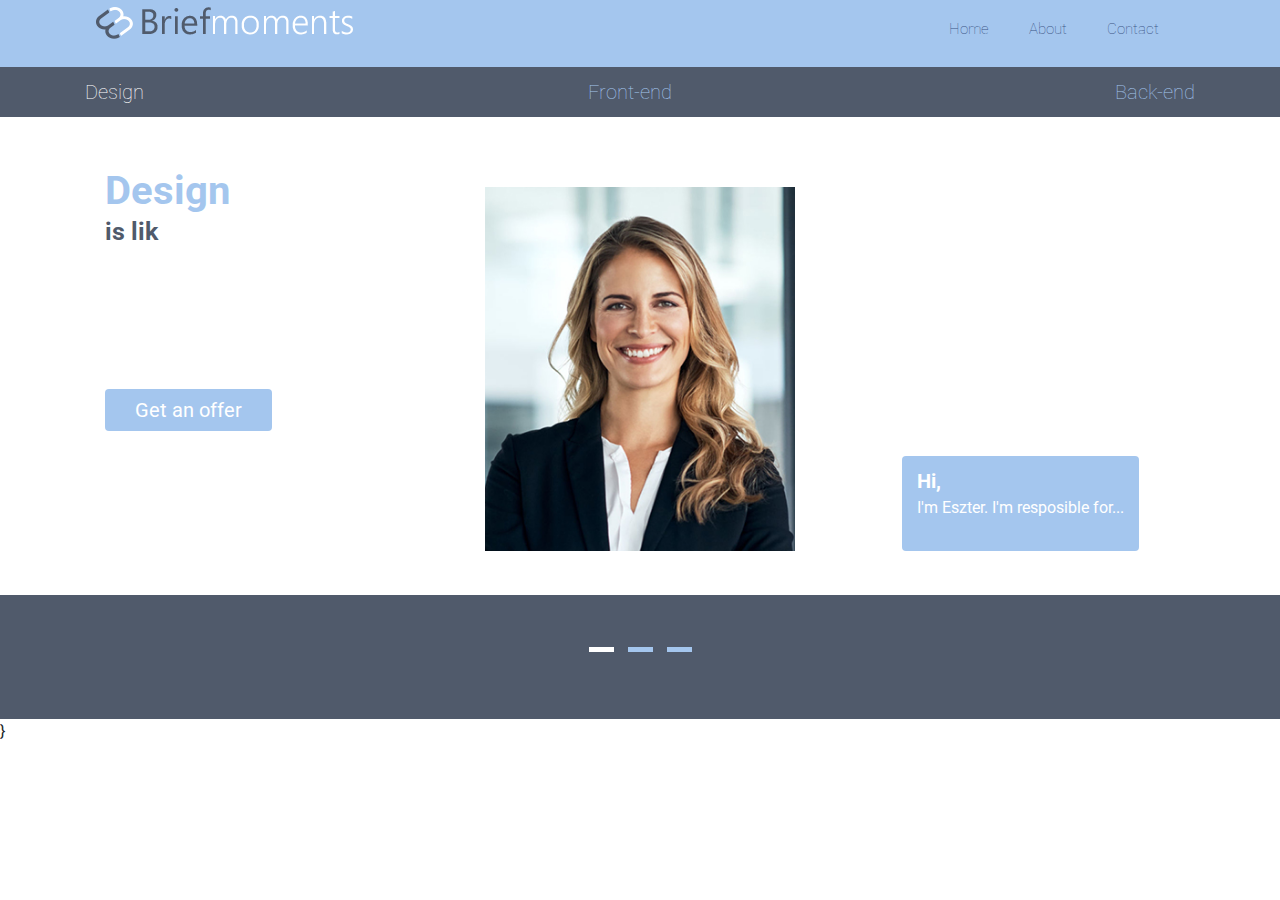
==== Project/about.html @ 72a3c8f6 "Website added" ====
<!doctype html>
<html lang="en">
    <head>
        <!-- Required meta tags -->
        <meta charset="utf-8">
        <meta name="viewport" content="width=device-width, initial-scale=1">
        <link rel="stylesheet" href="https://maxcdn.bootstrapcdn.com/bootstrap/4.4.1/css/bootstrap.min.css">
        <script src="https://ajax.googleapis.com/ajax/libs/jquery/3.4.1/jquery.min.js"></script>
        <script src="https://cdnjs.cloudflare.com/ajax/libs/popper.js/1.16.0/umd/popper.min.js"></script>
        <script src="https://maxcdn.bootstrapcdn.com/bootstrap/4.4.1/js/bootstrap.min.js"></script>
        <!-- Bootstrap CSS -->
        <link rel="stylesheet" 

              href="https://stackpath.bootstrapcdn.com/bootstrap/4.4.1/css/bootstrap.min.css" integrity="sha384-Vkoo8x4CGsO3+Hhxv8T/Q5PaXtkKtu6ug5TOeNV6gBiFeWPGFN9MuhOf23Q9Ifjh" crossorigin="anonymous">
        <link rel="stylesheet" href="about.css">
        <link href="https://fonts.googleapis.com/css?family=Roboto&display=swap" rel="stylesheet">

        <link rel="stylesheet" href="https://cdnjs.cloudflare.com/ajax/libs/font-awesome/4.7.0/css/font-awesome.min.css">
    </head>
    <!--navbar-->
    <body>
        <div class="navtainer">
<div class="container">
	<div class="topbar">
	<div class="row">
		<div class="col-sm-12">		
		<a href="HomepageTEST.html"><img class="logo" src="bmlogo.png" alt="Logo"></a>
		<div class="topnav-right">
		<nav class="navbar navbar-expand-lg navbar-light">  
  <button class="navbar-toggler" type="button" data-toggle="collapse" data-target="#navbarSupportedContent" aria-controls="navbarSupportedContent" aria-expanded="false" aria-label="Toggle navigation">
    <span class="navbar-toggler-icon"></span>
  </button>
	
  <div class="collapse navbar-collapse" id="navbarSupportedContent">
    <ul class="navbar-nav mr-auto">
      <li class="nav-item">
       <a href="HomepageTEST.html">Home</a>
      </li>
      <li class="nav-item">
        <a href="about.html">About</a>
      </li>     
      <li class="nav-item">
        <a href="contact.html">Contact</a>
      </li>	  
    </ul>
	</div>
    </div>
  </div>
  </div>
  </div>
  </div>
  </div>
</nav>	
        <!--lower bar-->
        <div class="lowerbar">
            <div class="container">
                <div class="row">
                    <div class="col-sm-12">
                        <!--navbar for roles-->
                        <div class="roles">
                            <span class="B" onclick="currentSlide(1)">Design</span>

                            <span class="B" onclick="currentSlide(2)">Front-end</span>

                            <span class="B" onclick="currentSlide(3)">Back-end</span>
                        </div>
                    </div>
                </div>
            </div>
        </div>
        <!--slideshow-->
        <div class="slideshow-container">
            <!--DESIGNER profile-->
            <div class="container">
                <div class="mySlides">
                    <div class="row">

                        <div class="col-lg-4 mb-4">
                            <div class="thirdpart">
                                <div class="thirdpartbox height">
                                <div class="movingtext">
                                    <h1>Design</h1> <a class="typewrite" data-period="2000" data-type='[ "is like the icing on a donut.", "is stunning.", "makes you satisfied."]'>
                                <span class="wrap"></span>
                                </a>
                            </div>
                            <a href="contact.html"><button type="button" class="btn btn-primary">Get an offer</button></a>
                        </div>
                        </div>
                            </div>

                        <div class="col-lg-4 mb-4">
                            <div class="thirdpart">
                                <div class="thirdpartbox">
                            <img src="designer.jpg" alt="Designer" class="responsive">
                        </div>
                        </div>
                        </div>


                        <div class="col-lg-4 mb-4">
                            <div class="thirdpart">
                                <div class="thirdpartbox">
                            <div class="box4">
                                <p><strong class="greeting">Hi,</strong>
                                    <br>I'm Eszter. I'm resposible for...</p>
                            </div>
                                </div>
                        </div>
                    </div>
                            
                </div>
            </div>
            </div>
                        <!--FRONT-END profile-->
            <div class="container">
                <div class="mySlides">
                    <div class="row">

                        <div class="col-lg-4 mb-4">
                            <div class="thirdpart">
                                <div class="thirdpartbox height">
                                <div class="movingtext">
                                    <h1>Front-end</h1> <a class="typewrite" data-period="2000" data-type='[ "is like the donut itself.", "is cool.", "makes you comfortable."]'>
                                <span class="wrap"></span>
                                </a>
                            </div>
                            <button type="button" class="btn btn-primary">Get an offer</button>
                        </div>
                        </div>
                            </div>

                        <div class="col-lg-4 mb-4">
                            <div class="thirdpart">
                                <div class="thirdpartbox">
                            <img src="frontend.png" alt="Designer" class="responsive">
                        </div>
                        </div>
                        </div>


                        <div class="col-lg-4 mb-4">
                            <div class="thirdpart">
                                <div class="thirdpartbox">
                            <div class="box4">
                                <p><strong class="greeting">Welcome here,</strong>
                                    <br>I'm Caner. I'm resposible for...</p>
                            </div>
                                </div>
                        </div>
                    </div>
                            
                </div>
            </div>
            </div>
              <!--BACK-END profile-->
             <div class="container">
                <div class="mySlides">
                    <div class="row">

                        <div class="col-lg-4 mb-4">
                            <div class="thirdpart">
                                <div class="thirdpartbox height">
                                <div class="movingtext">
                                     <h1>Back-end</h1>
                                <a class="typewrite" data-period="2000" data-type='[ "is like the oil, what you use to fry the donut.", "is magic.", "is what you cannot see, but it`s still there..."]'>
                                <span class="wrap"></span>
                                </a>
                            </div>
                            <button type="button" class="btn btn-primary">Get an offer</button>
                        </div>
                        </div>
                            </div>

                        <div class="col-lg-4 mb-4">
                            <div class="thirdpart">
                                <div class="thirdpartbox">
                            <img src="backend.png" alt="Designer" class="responsive">
                        </div>
                        </div>
                        </div>


                        <div class="col-lg-4 mb-4">
                            <div class="thirdpart">
                                <div class="thirdpartbox">
                            <div class="box4">
                                <p><strong class="greeting">Hey,</strong>
                                    <br>I'm Alex. I'm resposible for...</p>
                            </div>
                                </div>
                        </div>
                    </div>
                            
                </div>
            </div>
            </div>
            <!-- rectangle buttons for slides -->

            <div class="box2">
                <div style="text-align:center">
                    <span class="dot" onclick="currentSlide(1)"></span>
                    <span class="dot" onclick="currentSlide(2)"></span>
                    <span class="dot" onclick="currentSlide(3)"></span>
                </div>
            </div>
            <script>
                var slideIndex = 1;
                showSlides(slideIndex);

                // Next/previous controls
                function plusSlides(n) {
                    showSlides(slideIndex += n);
                }

                // Thumbnail image controls
                function currentSlide(n) {
                    showSlides(slideIndex = n);
                }

                function showSlides(n) {
                    var i;
                    var slides = document.getElementsByClassName("mySlides");
                    var dots = document.getElementsByClassName("dot");
                    var b = document.getElementsByClassName("B");
                    if (n > slides.length) {slideIndex = 1}
                    if (n < 1) {slideIndex = slides.length}
                    for (i = 0; i < slides.length; i++) {
                        slides[i].style.display = "none";
                    }
                    for (i = 0; i < dots.length; i++) {
                        dots[i].className = dots[i].className.replace(" active", "");
                    }
                    for (i = 0; i < b.length; i++) {
                        b[i].className = b[i].className.replace(" Bactive", "");
                    }
                    slides[slideIndex-1].style.display = "block";
                    dots[slideIndex-1].className += " active";
                    b[slideIndex-1].className += " Bactive";
                }
            </script>

            <script>
                var TxtType = function(el, toRotate, period) {
                    this.toRotate = toRotate;
                    this.el = el;
                    this.loopNum = 0;
                    this.period = parseInt(period, 10) || 2000;
                    this.txt = '';
                    this.tick();
                    this.isDeleting = false;
                };

                TxtType.prototype.tick = function() {
                    var i = this.loopNum % this.toRotate.length;
                    var fullTxt = this.toRotate[i];

                    if (this.isDeleting) {
                        this.txt = fullTxt.substring(0, this.txt.length - 1);
                    } else {
                        this.txt = fullTxt.substring(0, this.txt.length + 1);
                    }

                    this.el.innerHTML = '<span class="wrap">'+this.txt+'</span>';

                    var that = this;
                    var delta = 200 - Math.random() * 100;

                    if (this.isDeleting) { delta /= 2; }

                    if (!this.isDeleting && this.txt === fullTxt) {
                        delta = this.period;
                        this.isDeleting = true;
                    } else if (this.isDeleting && this.txt === '') {
                        this.isDeleting = false;
                        this.loopNum++;
                        delta = 500;
                    }

                    setTimeout(function() {
                        that.tick();
                    }, delta);
                };

                window.onload = function() {
                    var elements = document.getElementsByClassName('typewrite');
                    for (var i=0; i<elements.length; i++) {
                        var toRotate = elements[i].getAttribute('data-type');
                        var period = elements[i].getAttribute('data-period');
                        if (toRotate) {
                            new TxtType(elements[i], JSON.parse(toRotate), period);
                        }
                    }
                    // INJECT CSS
                    var css = document.createElement("style");
                    css.type = "text/css";
                    css.innerHTML = ".typewrite > .wrap";
                    document.body.appendChild(css);
                };
            </script>
}
            </body>
        </html>
---- Project/about.css ----
@import url('https://fonts.googleapis.com/css?family=Roboto:300,400,500,700&display=swap');
body {
    background-image: url("bluebg.jpg");
}

.navtainer
{
    display:flex;
    background-color: #A4C6EE;
    width:100%;
}

.topbar {
    background-color: #A4C6EE;
    width: 100%; 
}

.topnav {
    background-color: #A4C6EE;
    overflow: hidden;
    width: 100%;
    padding-right:20px;
}

/* Style the links inside the navigation bar */
.topnav-right a {
    float: left;
    pasition: relative;
    color: #3A5485;
    text-align: center;
    padding: 10px 20px 15px 20px;
    text-decoration: none;
    font-size: 15px;
    font-family: 'Roboto', sans-serif;
    font-weight: lighter;
    border-bottom:solid 3px transparent;

}

/* Change the color of links on hover */
.topnav-right a:hover {
    color: white;
    border-bottom: solid 3px white;
}

/* Add a color to the active/current link */
.topnav  a.active {
    color: white;
}

/* Right-aligned section inside the top navigation */
.topnav-right {
    float: right;
}
.topnav #myLinks {
  display: none;
}
.topnav-right a.icon {
  display: block;
    float: left;
  position: absolute;
  right: 0px;
  top: 0px;
    width: 110%;
    height:auto;
}

.logo {
    display: flex;
    float: left;
}
.lowerbar{
    background-color: #505A6B;
    width: 100%;  
    padding: 10px 15px;
    margin-bottom: 50px;
}

.B {
    cursor: pointer;
    color: #A4C6EE;
    font-size: 20px;
}

.B:hover {
    cursor: pointer;
    color: white;
}


.roles {
    display: flex;
    justify-content: space-between;	
    font-family: 'Roboto', sans-serif;
    font-weight: lighter;
}
* {box-sizing:border-box}

/* Slideshow container */
.slideshow-container {
    max-width: 100%;
    position: relative;
    margin: auto;
}

.box{
    height: 400px;
    width: 100%;
    display: flex;
    background-color: grey;

}

.box2{
    background-color: #505A6B;
    padding-top: 40px;
    padding-bottom:60px;
    widtht:100%;
    
}


.responsive {
  width: 100%;
  height: auto;
}

.box4{
    height: auto;
    width: auto;
    display: flex;
    position: absolute;
    bottom: 20px;
    align-self: center;
    align-content: center;
    background-color: #A4C6EE;
    border-radius: .25rem;
   
}

.greeting{
    font-color: #505A6B !important;
    font-size: 20px;
}

p{
    padding: 10px 15px 15px 15px;
    color: white;
    font-family: 'Roboto';
}
/* Hide the images by default */
.mySlides {
    display: none;
}

/* Caption text */
.text {
    color: #f2f2f2;
    font-size: 15px;
    font-family: 'Roboto';
    padding: 8px 12px;
    position: absolute;
    bottom: 8px;
    width: 100%;
    text-align: center;
}

/* Number text (1/3 etc) */
.movingtext {
    font-family: 'Roboto';
    position: absolute;
    text-align: left;
    top: 0;
    padding-right: 35px;
    margin-bottom: 50px;
}
h1{
    color:  #A4C6EE;
    font-size: 40px;
    font-family: 'Roboto';
    text-align:justify;
    font-weight: bold;
}
h2, .typewrite {
    color: #505A6B !important;
    font-size: 25px;
    font-family: 'Roboto';
    font-weight: bold;
    line-height: 3px;
}

.btn {
    top: 50%;
    font-size:20px;
    font-family: 'Roboto';
    padding-left: 30px;
    padding-right: 30px;
    margin-top: 20px;
    position: absolute;
    background-color: #A4C6EE !important;
    border: 0px !important;
    text-align: center;
}

button:hover
{
 box-shadow:
1px 1px #4D4F50,
2px 2px #4D4F50,
3px 3px #4D4F50,
4px 4px #4D4F50,
5px 5px #4D4F50,
6px 6px #4D4F50;
-webkit-transform: translateX(-3px);
transform: translateX(-3px);
transition: .5s ease;
}
/* The dots/bullets/indicators */
.dot {
    
    cursor: pointer;
    height: 5px;
    width: 25px;
    margin: 0 5px;
    background-color: #A4C6EE;
    display: inline-block;
    transition: background-color 0.6s ease;
}

.active, .dot:hover {
    background-color: white;
}

.Bactive {
    color: white;
}

.height {
    min-height: 200px;
    display:flex;
}

/* Fading animation */
.fade {
    -webkit-animation-name: fade;
    -webkit-animation-duration: 1.5s;
    animation-name: fade;
    animation-duration: 1.5s;
}

.thirdpart{
    height: 100%;
    width: 100%;
    position: relative;
    display: flex;
    flex-direction: column;
}

.thirdpartbox {
    display: flex;
    flex-direction: column !important;
    padding: 1.25rem;
}

@-webkit-keyframes fade {
    from {opacity: .4}
    to {opacity: 1}
}

@keyframes fade {
    from {opacity: .4}
    to {opacity: 1}
}
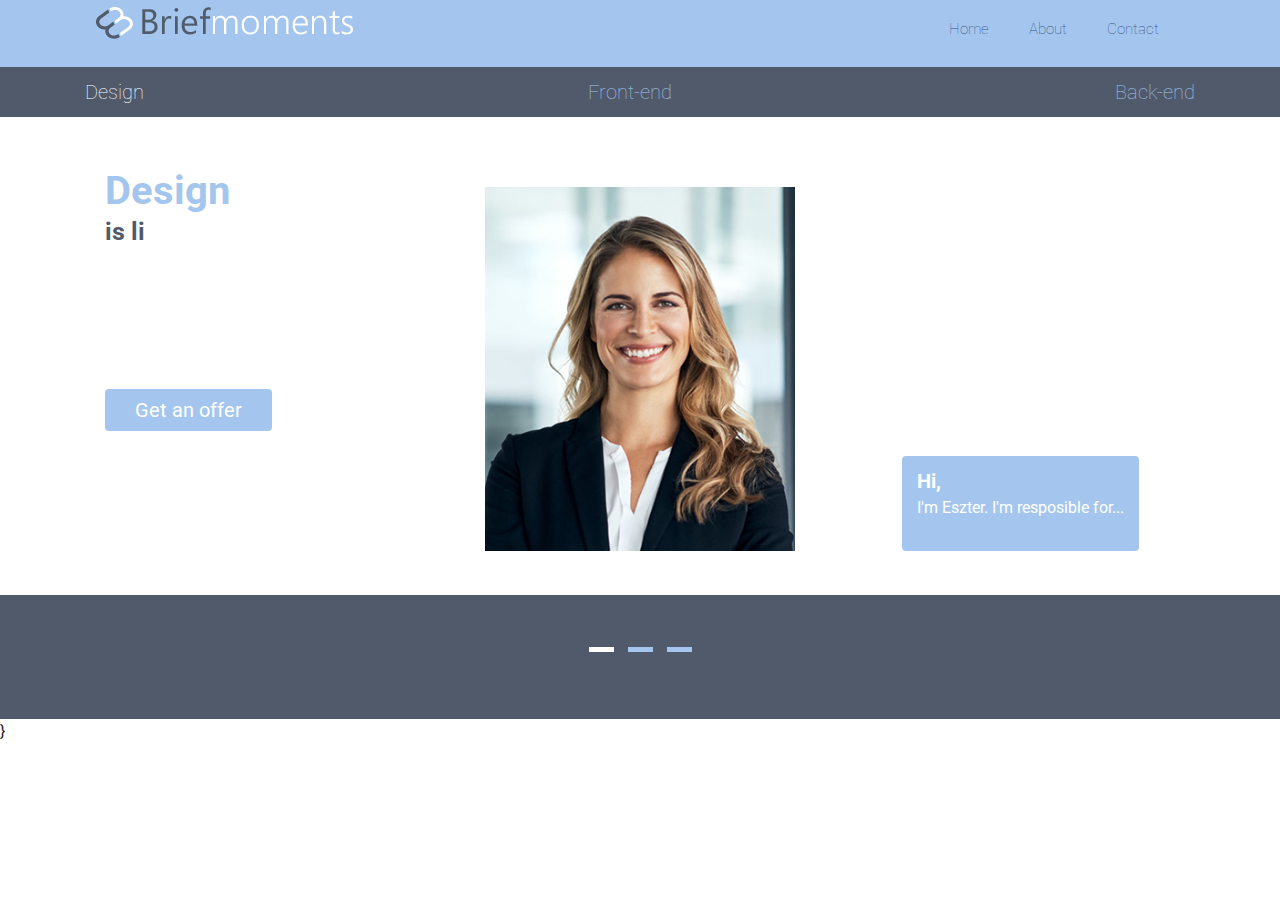
==== commit 2d68af03: "changed links" ====
--- a/Project/about.html
+++ b/Project/about.html
@@ -24,7 +24,7 @@
 	<div class="topbar">
 	<div class="row">
 		<div class="col-sm-12">		
-		<a href="HomepageTEST.html"><img class="logo" src="bmlogo.png" alt="Logo"></a>
+		<a href="index.html"><img class="logo" src="bmlogo.png" alt="Logo"></a>
 		<div class="topnav-right">
 		<nav class="navbar navbar-expand-lg navbar-light">  
   <button class="navbar-toggler" type="button" data-toggle="collapse" data-target="#navbarSupportedContent" aria-controls="navbarSupportedContent" aria-expanded="false" aria-label="Toggle navigation">
@@ -34,7 +34,7 @@
   <div class="collapse navbar-collapse" id="navbarSupportedContent">
     <ul class="navbar-nav mr-auto">
       <li class="nav-item">
-       <a href="HomepageTEST.html">Home</a>
+       <a href="index.html">Home</a>
       </li>
       <li class="nav-item">
         <a href="about.html">About</a>
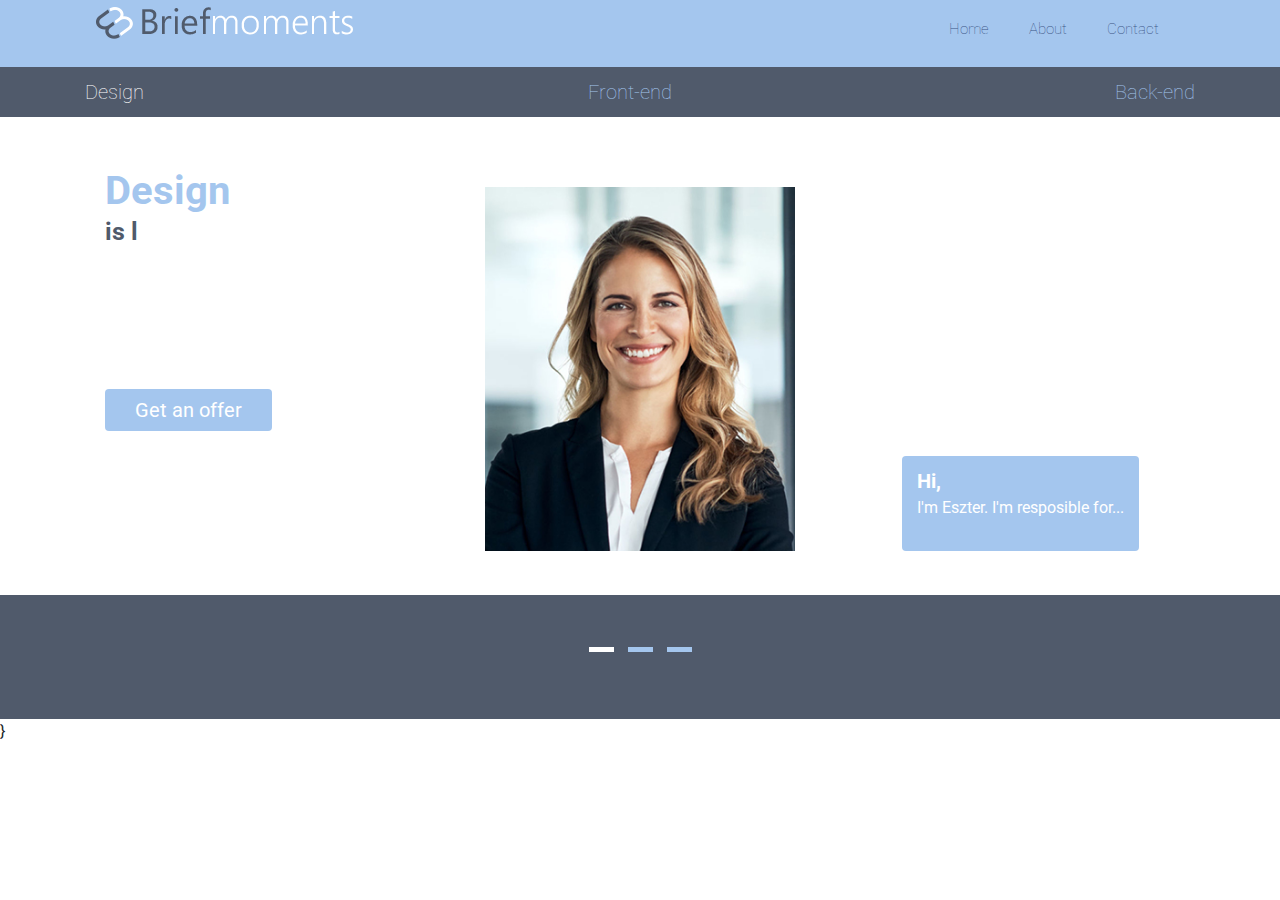
==== commit fb3edcc2: "img folder" ====
--- a/Project/about.html
+++ b/Project/about.html
@@ -24,7 +24,7 @@
 	<div class="topbar">
 	<div class="row">
 		<div class="col-sm-12">		
-		<a href="index.html"><img class="logo" src="bmlogo.png" alt="Logo"></a>
+		<a href="index.html"><img class="logo" src="img/bmlogo.png" alt="Logo"></a>
 		<div class="topnav-right">
 		<nav class="navbar navbar-expand-lg navbar-light">  
   <button class="navbar-toggler" type="button" data-toggle="collapse" data-target="#navbarSupportedContent" aria-controls="navbarSupportedContent" aria-expanded="false" aria-label="Toggle navigation">
@@ -91,7 +91,7 @@
                         <div class="col-lg-4 mb-4">
                             <div class="thirdpart">
                                 <div class="thirdpartbox">
-                            <img src="designer.jpg" alt="Designer" class="responsive">
+                            <img src="img/designer.jpg" alt="Designer" class="responsive">
                         </div>
                         </div>
                         </div>
@@ -132,7 +132,7 @@
                         <div class="col-lg-4 mb-4">
                             <div class="thirdpart">
                                 <div class="thirdpartbox">
-                            <img src="frontend.png" alt="Designer" class="responsive">
+                            <img src="img/frontend.png" alt="Designer" class="responsive">
                         </div>
                         </div>
                         </div>
@@ -174,7 +174,7 @@
                         <div class="col-lg-4 mb-4">
                             <div class="thirdpart">
                                 <div class="thirdpartbox">
-                            <img src="backend.png" alt="Designer" class="responsive">
+                            <img src="img/backend.png" alt="Designer" class="responsive">
                         </div>
                         </div>
                         </div>
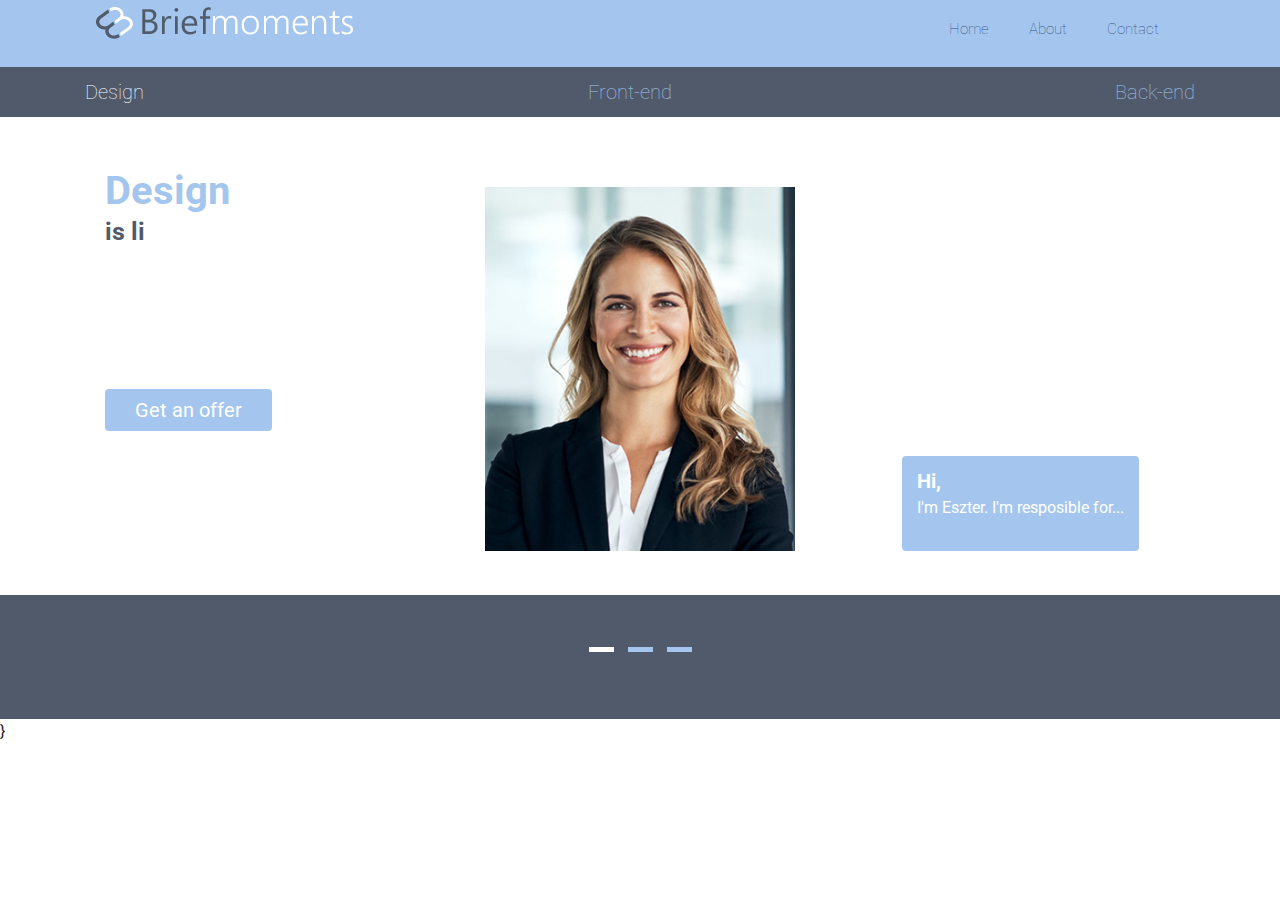
==== commit 14dd00b9: "CSS folder" ====
--- a/Project/about.html
+++ b/Project/about.html
@@ -12,7 +12,7 @@
         <link rel="stylesheet" 
 
               href="https://stackpath.bootstrapcdn.com/bootstrap/4.4.1/css/bootstrap.min.css" integrity="sha384-Vkoo8x4CGsO3+Hhxv8T/Q5PaXtkKtu6ug5TOeNV6gBiFeWPGFN9MuhOf23Q9Ifjh" crossorigin="anonymous">
-        <link rel="stylesheet" href="about.css">
+        <link rel="stylesheet" href="css/about.css">
         <link href="https://fonts.googleapis.com/css?family=Roboto&display=swap" rel="stylesheet">
 
         <link rel="stylesheet" href="https://cdnjs.cloudflare.com/ajax/libs/font-awesome/4.7.0/css/font-awesome.min.css">
--- a/Project/css/about.css
+++ b/Project/css/about.css
@@ -0,0 +1,274 @@
+@import url('https://fonts.googleapis.com/css?family=Roboto:300,400,500,700&display=swap');
+body {
+    background-image: url("bluebg.jpg");
+}
+
+.navtainer
+{
+    display:flex;
+    background-color: #A4C6EE;
+    width:100%;
+}
+
+.topbar {
+    background-color: #A4C6EE;
+    width: 100%; 
+}
+
+.topnav {
+    background-color: #A4C6EE;
+    overflow: hidden;
+    width: 100%;
+    padding-right:20px;
+}
+
+/* Style the links inside the navigation bar */
+.topnav-right a {
+    float: left;
+    position: relative;
+    color: #3A5485;
+    text-align: center;
+    padding: 10px 20px 15px 20px;
+    text-decoration: none;
+    font-size: 15px;
+    font-family: 'Roboto', sans-serif;
+    font-weight: lighter;
+    border-bottom:solid 3px transparent;
+
+}
+
+/* Change the color of links on hover */
+.topnav-right a:hover {
+    color: white;
+    border-bottom: solid 3px white;
+}
+
+/* Add a color to the active/current link */
+.topnav  a.active {
+    color: white;
+}
+
+/* Right-aligned section inside the top navigation */
+.topnav-right {
+    float: right;
+}
+.topnav #myLinks {
+  display: none;
+}
+.topnav-right a.icon {
+  display: block;
+    float: left;
+  position: absolute;
+  right: 0px;
+  top: 0px;
+    width: 110%;
+    height:auto;
+}
+
+.logo {
+    display: flex;
+    float: left;
+}
+.lowerbar{
+    background-color: #505A6B;
+    width: 100%;  
+    padding: 10px 15px;
+    margin-bottom: 50px;
+}
+
+.B {
+    cursor: pointer;
+    color: #A4C6EE;
+    font-size: 20px;
+}
+
+.B:hover {
+    cursor: pointer;
+    color: white;
+}
+
+
+.roles {
+    display: flex;
+    justify-content: space-between;	
+    font-family: 'Roboto', sans-serif;
+    font-weight: lighter;
+}
+* {box-sizing:border-box}
+
+/* Slideshow container */
+.slideshow-container {
+    max-width: 100%;
+    position: relative;
+    margin: auto;
+}
+
+.box{
+    height: 400px;
+    width: 100%;
+    display: flex;
+    background-color: grey;
+
+}
+
+.box2{
+    background-color: #505A6B;
+    padding-top: 40px;
+    padding-bottom:60px;
+    width:100%;
+    
+}
+
+
+.responsive {
+  width: 100%;
+  height: auto;
+}
+
+.box4{
+    height: auto;
+    width: auto;
+    display: flex;
+    position: absolute;
+    bottom: 20px;
+    align-self: center;
+    align-content: center;
+    background-color: #A4C6EE;
+    border-radius: .25rem;
+   
+}
+
+.greeting{
+    font-color: #505A6B !important;
+    font-size: 20px;
+}
+
+p{
+    padding: 10px 15px 15px 15px;
+    color: white;
+    font-family: 'Roboto';
+}
+/* Hide the images by default */
+.mySlides {
+    display: none;
+}
+
+/* Caption text */
+.text {
+    color: #f2f2f2;
+    font-size: 15px;
+    font-family: 'Roboto';
+    padding: 8px 12px;
+    position: absolute;
+    bottom: 8px;
+    width: 100%;
+    text-align: center;
+}
+
+/* Number text (1/3 etc) */
+.movingtext {
+    font-family: 'Roboto';
+    position: absolute;
+    text-align: left;
+    top: 0;
+    padding-right: 35px;
+    margin-bottom: 50px;
+}
+h1{
+    color:  #A4C6EE;
+    font-size: 40px;
+    font-family: 'Roboto';
+    text-align:justify;
+    font-weight: bold;
+}
+h2, .typewrite {
+    color: #505A6B !important;
+    font-size: 25px;
+    font-family: 'Roboto';
+    font-weight: bold;
+    line-height: 3px;
+}
+
+.btn {
+    top: 50%;
+    font-size:20px;
+    font-family: 'Roboto';
+    padding-left: 30px;
+    padding-right: 30px;
+    margin-top: 20px;
+    position: absolute;
+    background-color: #A4C6EE !important;
+    border: 0px !important;
+    text-align: center;
+}
+
+button:hover
+{
+ box-shadow:
+1px 1px #4D4F50,
+2px 2px #4D4F50,
+3px 3px #4D4F50,
+4px 4px #4D4F50,
+5px 5px #4D4F50,
+6px 6px #4D4F50;
+-webkit-transform: translateX(-3px);
+transform: translateX(-3px);
+transition: .5s ease;
+}
+/* The dots/bullets/indicators */
+.dot {
+    
+    cursor: pointer;
+    height: 5px;
+    width: 25px;
+    margin: 0 5px;
+    background-color: #A4C6EE;
+    display: inline-block;
+    transition: background-color 0.6s ease;
+}
+
+.active, .dot:hover {
+    background-color: white;
+}
+
+.Bactive {
+    color: white;
+}
+
+.height {
+    min-height: 200px;
+    display:flex;
+}
+
+/* Fading animation */
+.fade {
+    -webkit-animation-name: fade;
+    -webkit-animation-duration: 1.5s;
+    animation-name: fade;
+    animation-duration: 1.5s;
+}
+
+.thirdpart{
+    height: 100%;
+    width: 100%;
+    position: relative;
+    display: flex;
+    flex-direction: column;
+}
+
+.thirdpartbox {
+    display: flex;
+    flex-direction: column !important;
+    padding: 1.25rem;
+}
+
+@-webkit-keyframes fade {
+    from {opacity: .4}
+    to {opacity: 1}
+}
+
+@keyframes fade {
+    from {opacity: .4}
+    to {opacity: 1}
+}
+
